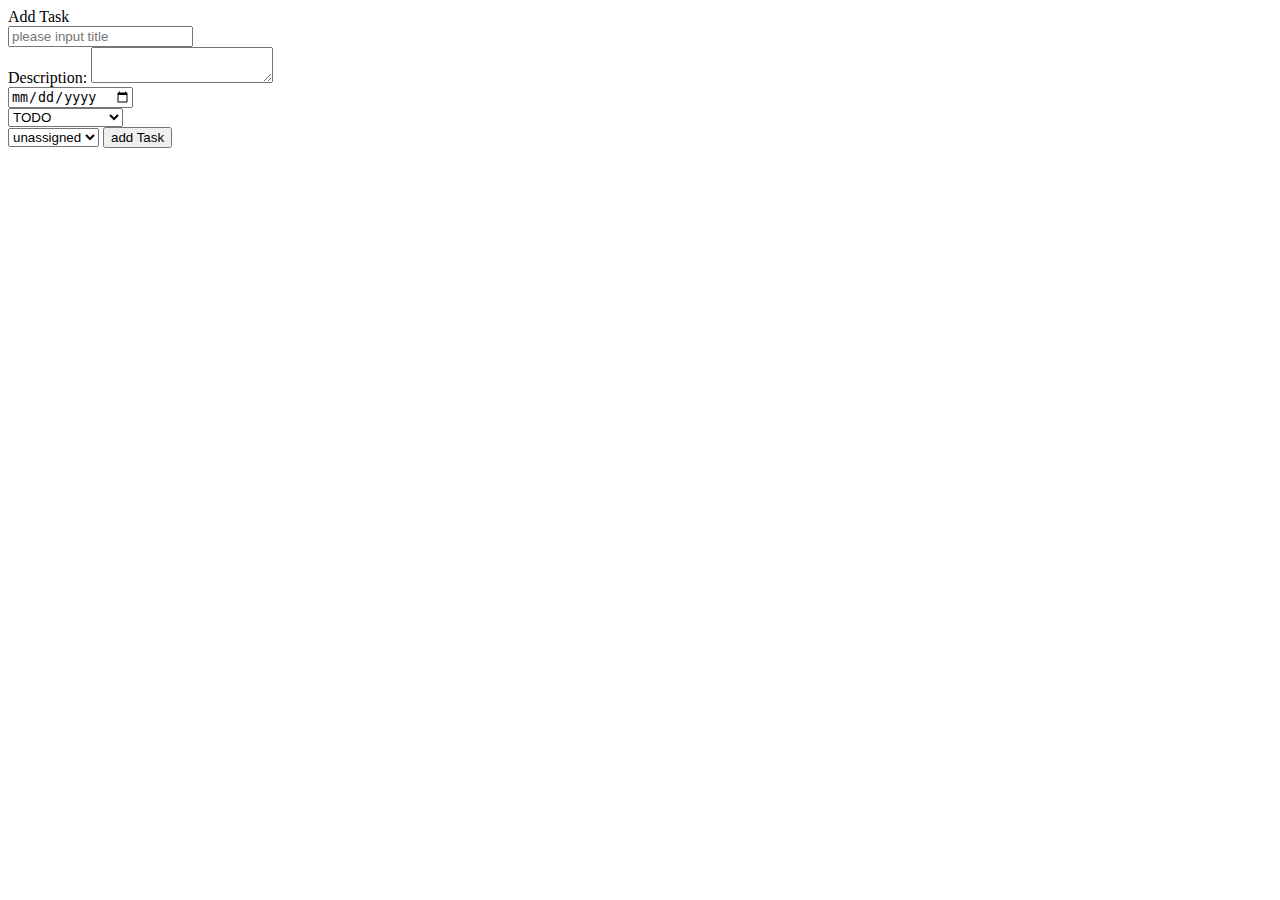
==== src/main/resources/templates/addTask.html @ 20fd4e34 "add template" ====
<!DOCTYPE html>
<html lang="en" xmlns:th="http://www.thymeleaf.org/" >
<head>
    <meta charset="UTF-8">
    <title>Add Task</title>
</head>
<body>
Add Task
<form action="/tasks/add" method="post">
    <input type="text" name="title" placeholder="please input title"/> <br>
    Description: <textarea name="description" ></textarea> <br>
    <input type="date" name="deadline"/> <br>
    <select name="status">
        <option value="TODO">TODO</option>
        <option value="IN_PROGRESS">IN PROGRESS</option>
        <option value="TESTING">TESTING</option>
        <option value="DONE">DONE</option>
    </select> <br>
    <select name="user.id">
        <option value="0">unassigned</option>
        <option th:each="user: ${users}" th:text="${user.name + ' ' + user.surname}" th:value="${user.id}"></option>
    </select>
    <input type="submit" value="add Task">
</form>
</body>
</html>
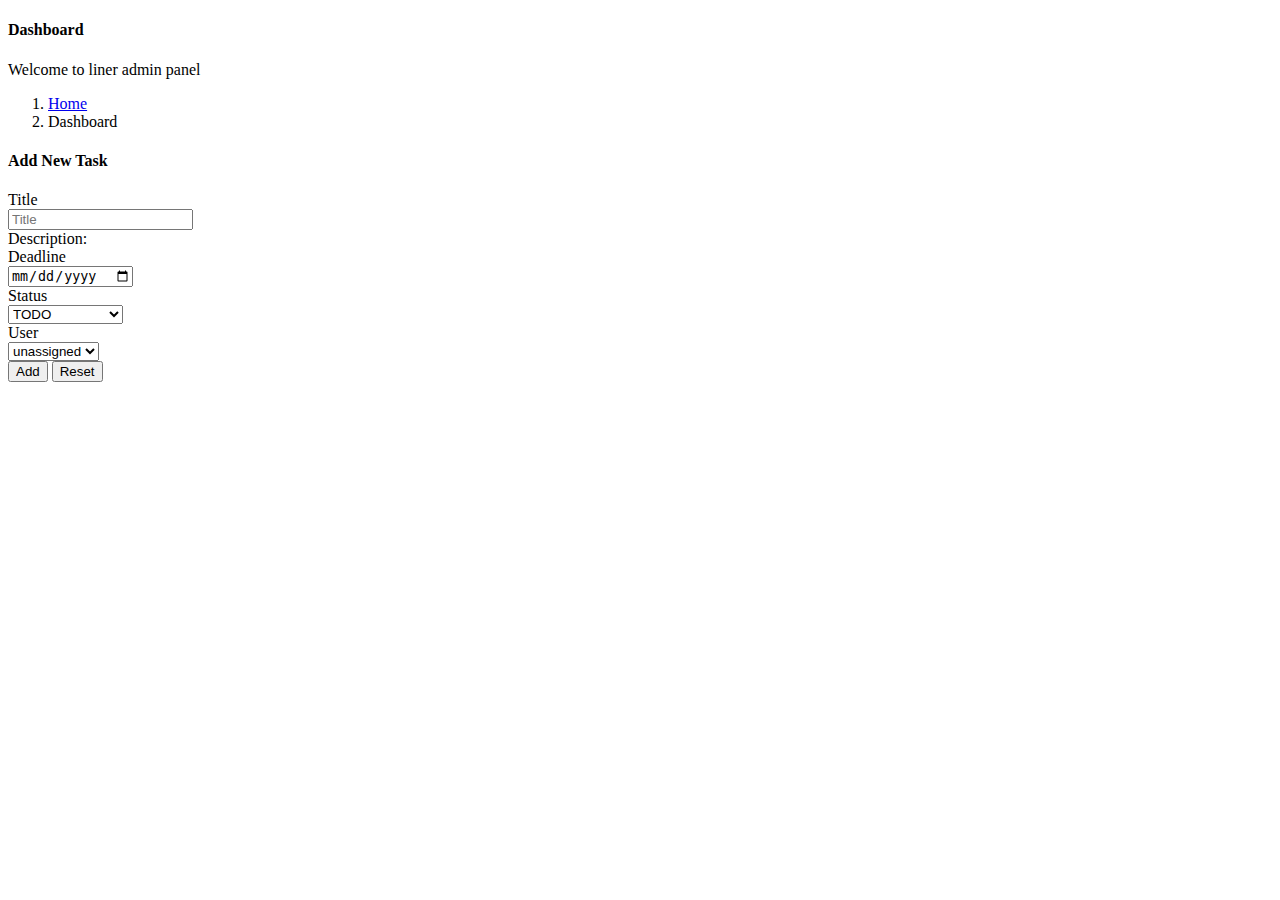
==== commit 7c5db9e4: "add user image, add user delete, assign user, fragments" ====
--- a/src/main/resources/templates/addTask.html
+++ b/src/main/resources/templates/addTask.html
@@ -1,26 +1,138 @@
 <!DOCTYPE html>
-<html lang="en" xmlns:th="http://www.thymeleaf.org/" >
+<html lang="en" xmlns:th="http://www.thymeleaf.org/">
+<!-- START: Head-->
 <head>
     <meta charset="UTF-8">
-    <title>Add Task</title>
+    <title>Pick Admin</title>
+    <link rel="shortcut icon" href="/images/favicon.ico"/>
+    <meta name="viewport" content="width=device-width,initial-scale=1">
+
+    <th:block th:insert="fragments/fragment::headerImport"></th:block>
+    <link rel="stylesheet" href="/vendors/quill/quill.snow.css">
 </head>
-<body>
-Add Task
-<form action="/tasks/add" method="post">
-    <input type="text" name="title" placeholder="please input title"/> <br>
-    Description: <textarea name="description" ></textarea> <br>
-    <input type="date" name="deadline"/> <br>
-    <select name="status">
-        <option value="TODO">TODO</option>
-        <option value="IN_PROGRESS">IN PROGRESS</option>
-        <option value="TESTING">TESTING</option>
-        <option value="DONE">DONE</option>
-    </select> <br>
-    <select name="user.id">
-        <option value="0">unassigned</option>
-        <option th:each="user: ${users}" th:text="${user.name + ' ' + user.surname}" th:value="${user.id}"></option>
-    </select>
-    <input type="submit" value="add Task">
-</form>
+<!-- END Head-->
+
+<!-- START: Body-->
+<body id="main-container" class="default">
+
+<!-- START: Pre Loader-->
+<div class="se-pre-con">
+    <div class="loader"></div>
+</div>
+<!-- END: Pre Loader-->
+
+<th:block th:insert="/fragments/fragment::header"></th:block>
+
+<th:block th:insert="/fragments/fragment::sidebar"></th:block>
+
+
+<!-- START: Main Content-->
+<main>
+    <div class="container-fluid site-width">
+        <!-- START: Breadcrumbs-->
+        <div class="row">
+            <div class="col-12  align-self-center">
+                <div class="sub-header mt-3 py-3 align-self-center d-sm-flex w-100 rounded">
+                    <div class="w-sm-100 mr-auto"><h4 class="mb-0">Dashboard</h4>
+                        <p>Welcome to liner admin panel</p></div>
+
+                    <ol class="breadcrumb bg-transparent align-self-center m-0 p-0">
+                        <li class="breadcrumb-item"><a href="index.html#">Home</a></li>
+                        <li class="breadcrumb-item active">Dashboard</li>
+                    </ol>
+                </div>
+            </div>
+        </div>
+        <!-- END: Breadcrumbs-->
+
+        <div class="row">
+            <div class="col-12">
+                <div class="card">
+                    <div class="card-header">
+                        <h4 class="card-title">Add New Task</h4>
+                    </div>
+                    <div class="card-content">
+                        <div class="card-body">
+                            <div class="row">
+                                <div class="col-12">
+                                    <form action="/tasks/add" method="post" id="taskForm">
+                                        <div class="form-group row">
+                                            <label for="title" class="col-sm-2 col-form-label">Title</label>
+                                            <div class="col-sm-10">
+                                                <input type="text" name="title" class="form-control" id="title"
+                                                       placeholder="Title">
+                                            </div>
+                                        </div>
+                                        <div class="form-group">
+                                            <span>Description:</span>
+                                            <div id="snow-container" class="height-350"></div>
+                                            <textarea name="description" style="display:none" id="hiddenArea"></textarea>
+
+                                        </div>
+                                        <div class="form-group row">
+                                            <label for="deadline" class="col-sm-2 col-form-label">Deadline</label>
+                                            <div class="col-sm-10">
+                                                <input type="date" name="deadline" class="form-control" id="deadline"
+                                                       placeholder="deadline">
+                                            </div>
+                                        </div>
+                                        <div class="form-group row">
+                                            <label for="status" class="col-sm-2 col-form-label">Status</label>
+                                            <div class="col-sm-10">
+                                                <select class="custom-select" name="status" id="status">
+                                                    <option value="TODO">TODO</option>
+                                                    <option value="IN_PROGRESS">IN PROGRESS</option>
+                                                    <option value="TESTING">TESTING</option>
+                                                    <option value="DONE">DONE</option>
+                                                </select>
+                                            </div>
+                                        </div>
+
+                                        <div class="form-group row">
+                                            <label for="status" class="col-sm-2 col-form-label">User</label>
+                                            <div class="col-sm-10">
+
+                                                <select class="custom-select" name="user.id">
+                                                    <option value="0">unassigned</option>
+                                                    <option th:each="user: ${users}"
+                                                            th:text="${user.name + ' ' + user.surname}"
+                                                            th:value="${user.id}"></option>
+                                                </select>
+                                                <div class="form-group row">
+                                                    <div class="col-sm-10">
+                                                        <button type="submit" class="btn btn-primary">Add</button>
+                                                        <button type="reset" class="btn btn-outline-warning">Reset
+                                                        </button>
+                                                    </div>
+                                                </div>
+                                    </form>
+                                </div>
+                            </div>
+                        </div>
+                    </div>
+                </div>
+            </div>
+        </div>
+    </div>
+</main>
+<!-- END: Content-->
+<th:block th:insert="/fragments/fragment::footer"></th:block>
+
+
+<!-- START: Back to top-->
+<a href="index.html#" class="scrollup text-center">
+    <i class="icon-arrow-up"></i>
+</a>
+<!-- END: Back to top-->
+
+<th:block th:insert="/fragments/fragment::footerImport"></th:block>
+<script src="/vendors/quill/quill.min.js"></script>
+<script src="/js/mail.script.js"></script>
+<script>
+    $("#taskForm").on("submit",function() {
+        $("#hiddenArea").val($(".ql-editor").html());
+    })
+</script>
 </body>
-</html>+<!-- END: Body-->
+</html>
